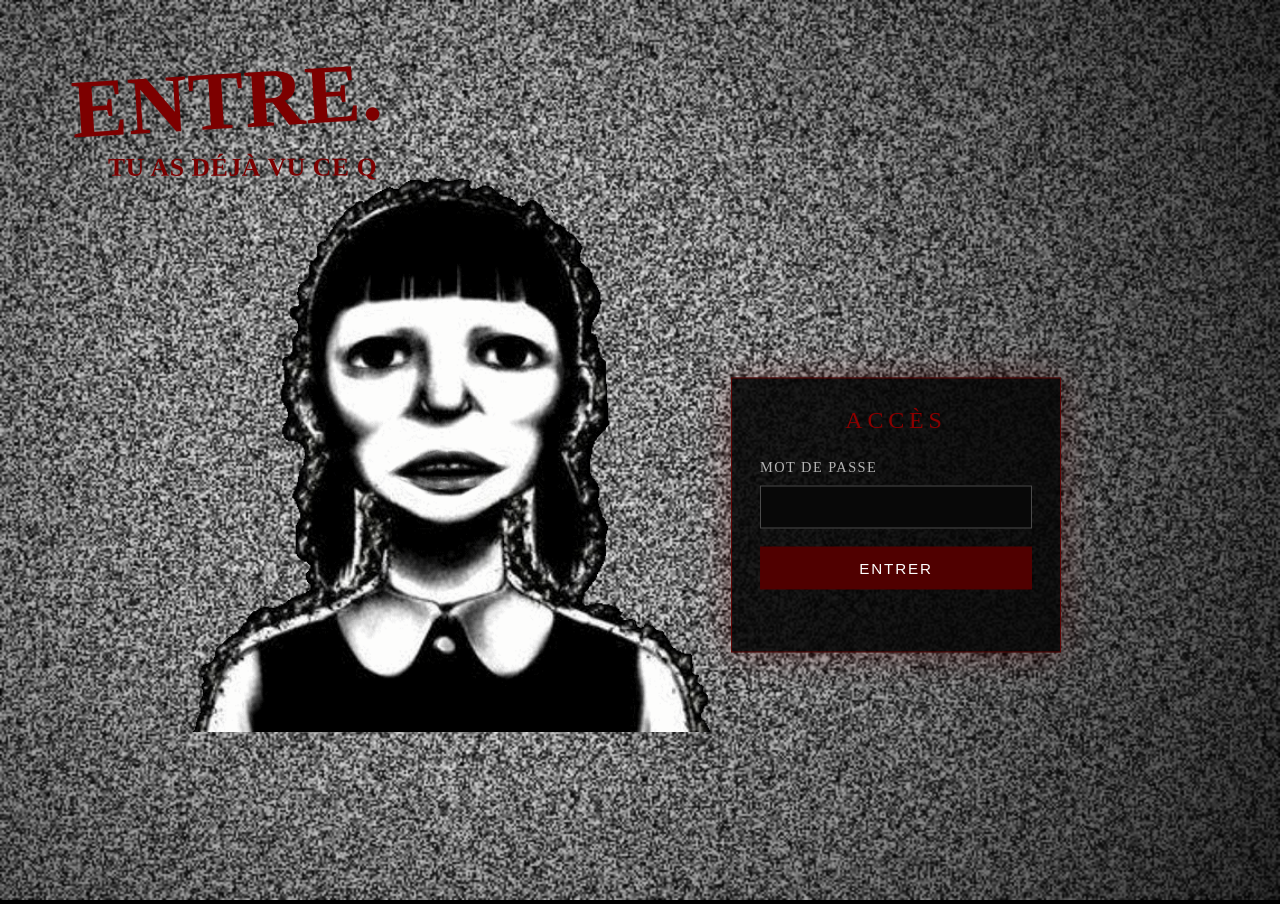
==== index.html @ cc0117b8 "Add files via upload" ====
<!DOCTYPE html>
<html lang="fr">

<head>

    <meta charset="UTF-8">

    <meta
        name="viewport"
        content="width=device-width, initial-scale=1.0"
    >

    <title>Magical Pyan !!!</title>

    <link
        rel="stylesheet"
        href="style.css"
    >

</head>


<body>


    <!-- =========================
         NAVIGATION
    ========================== -->

    <header class="navbar">

        <a
            href="index.html"
            class="logo"
        >
            Magical Pyan !!!
        </a>


        <nav class="menu">

            <a
                href="index.html"
                class="menu-link active"
            >
                Accueil
            </a>

            <a
                href="magical-girls.html"
                class="menu-link"
            >
                Magical Girls
            </a>

            <a
                href="romance.html"
                class="menu-link"
            >
                Romance
            </a>

        </nav>


        <div class="nav-actions">

   <a
    href="ma-liste.html"
    class="nav-button nav-button-link"
>
    ♡ Ma liste
</a>


<a
    href="mon-espace.html"
    class="nav-button nav-button-link"
>
    ♡ Mon espace
</a>


<button
    class="nav-button"
    id="search-button"
    type="button"
>
    ⌕ Rechercher
</button>

</div>

    </header>



    <!-- =========================
         MOTEUR DE RECHERCHE
    ========================== -->

    <section
        class="search-panel"
        id="search-panel"
    >

        <div class="search-box">

            <span class="search-icon">
                ⌕
            </span>


            <input
                type="search"
                id="search-input"
                placeholder="Rechercher un anime ou un titre alternatif..."
                autocomplete="off"
            >


            <button
                type="button"
                id="close-search"
                class="close-search"
                aria-label="Fermer la recherche"
            >
                ×
            </button>

        </div>


        <div
            class="search-results"
            id="search-results"
        ></div>

    </section>



    <!-- =========================
         CONTENU
    ========================== -->

    <main>


        <!-- =========================
             À L'AFFICHE
        ========================== -->

        <section class="featured-section">

            <div class="section-heading">

                <div>

                    <p class="section-kicker">
                        ✧ À l'affiche
                    </p>

                    <h1>
                        Pichi Pichi Pitch
                    </h1>

                </div>

            </div>


            <a
                href="pichi-pichi-pitch.html"
                class="featured-anime"
            >

                <div class="featured-image">

                    <img
                        src="images/pichi-pichi-pitch/cover.jpg"
                        alt="Pichi Pichi Pitch"
                    >

                </div>


                <div class="featured-info">

                    <p class="featured-label">
                        MERMAID MELODY
                    </p>

                    <h2>
                        Pichi Pichi Pitch
                    </h2>


                    <p class="featured-description">

                        Retrouve les aventures des princesses
                        sirènes dans leur monde rempli de
                        musique, de magie et de romance.

                    </p>


                    <div class="tags">

                        <span>
                            Magical Girls
                        </span>

                        <span>
                            Romance
                        </span>

                    </div>


                    <div class="featured-buttons">


                        <span class="main-button">
                            ✧ Découvrir
                        </span>


                        <button
                            class="secondary-button"
                            type="button"
                            data-add-to-list="pichi-pichi-pitch"
                        >
                            ♡ Ajouter à ma liste
                        </button>


                    </div>

                </div>

            </a>

        </section>



        <!-- =========================
             CONTINUER LE VISIONNAGE
        ========================== -->

        <section
            class="content-section"
            id="continue-watching-section"
        >

            <div class="section-heading">

                <div>

                    <p class="section-kicker">
                        ✧ À reprendre
                    </p>

                    <h2>
                        Continuer le visionnage
                    </h2>

                </div>


                <a
    href="continuer.html"
    class="see-all"
    id="see-all-watching"
>
    Tout voir →
</a>

            </div>


            <div class="anime-row">


                <!--
                    Cette carte est cachée tant
                    qu'aucun épisode n'a été commencé.
                -->

                <a
                    href="pichi-pichi-pitch.html"
                    class="anime-card"
                    id="continue-pichi-pitch"
                >

                    <div class="anime-image">

                        <img
                            src="images/pichi-pichi-pitch/cover.jpg"
                            alt="Pichi Pichi Pitch"
                        >

                    </div>


                    <div class="progress">

                        <div class="progress-bar"></div>

                    </div>


                    <div class="anime-info">

                        <h3>
                            Pichi Pichi Pitch
                        </h3>

                        <p>
                            Épisode 01
                        </p>

                    </div>

                </a>


            </div>

        </section>


    </main>



    <!-- =========================
         FOOTER
    ========================== -->

    <footer>

        <div class="footer-logo">
            Magical Pyan !!!
        </div>

        <p>
            ✧ Un petit coin magique pour regarder des anime ✧
        </p>

    </footer>



    <script src="script.js"></script>

</body>

</html>
---- style.css ----
```css
/* =========================================
   MAGICAL PYAN !!!
   STYLE
========================================= */


/* =========================================
   BASE
========================================= */

* {
    margin: 0;
    padding: 0;
    box-sizing: border-box;

    /*
       Le curseur reste toujours le même,
       même sur les éléments cliquables.
    */

    cursor: url("data:image/svg+xml,%3Csvg xmlns='http://www.w3.org/2000/svg' width='32' height='32' viewBox='0 0 32 32'%3E%3Cpath d='M16 27 C14 25 5 20 5 12 C5 7 11 5 16 10 C21 5 27 7 27 12 C27 20 18 25 16 27Z' fill='white' transform='rotate(180 16 16)'/%3E%3C/svg%3E") 16 16, auto;
}


html {
    scroll-behavior: smooth;
}


body {
    min-height: 100vh;

    font-family:
        Georgia,
        "Times New Roman",
        serif;

    color: #74677c;

    background:
        radial-gradient(
            circle at 10% 10%,
            rgba(255, 225, 242, 0.55),
            transparent 25%
        ),
        radial-gradient(
            circle at 90% 10%,
            rgba(218, 240, 255, 0.65),
            transparent 28%
        ),
        radial-gradient(
            circle at 50% 100%,
            rgba(240, 226, 255, 0.6),
            transparent 30%
        ),
        #fffaff;

    overflow-x: hidden;
}


/* =========================================
   NAVIGATION
========================================= */

.navbar {
    width: 100%;

    display: flex;
    align-items: center;
    justify-content: space-between;

    padding: 24px 5%;

    background:
        rgba(
            255,
            250,
            255,
            0.9
        );

    border-bottom:
        1px solid
        rgba(
            203,
            177,
            214,
            0.2
        );

    position: relative;

    z-index: 10;
}


/* =========================================
   LOGO
========================================= */

.logo {
    color: #fff1a8;

    text-decoration: none;

    font-size: 1.7rem;

    font-weight: bold;

    letter-spacing: 1px;

    text-shadow: none;

    transition:
        transform 0.2s ease;
}


.logo:hover {
    transform:
        scale(1.02);

    text-shadow: none;
}


/* =========================================
   MENU
========================================= */

.menu {
    display: flex;

    align-items: center;

    gap: 38px;

    margin-left: 30px;
}


.menu-link {
    position: relative;

    color: #817488;

    text-decoration: none;

    font-size: 1rem;

    font-weight: normal;

    transition:
        color 0.2s ease,
        font-size 0.2s ease;

    text-shadow: none;
}


/* Survol */

.menu-link:hover {
    color: #ffffff;

    font-size: 1.045rem;

    text-shadow: none;
}


/* ÉTOILE SOUS LE LIEN */

.menu-link::after {
    content: "✦";

    position: absolute;

    left: 50%;

    bottom: -17px;

    transform:
        translateX(-50%)
        translateY(4px);

    color: transparent;

    font-size: 0.65rem;

    transition:
        color 0.2s ease,
        transform 0.2s ease;
}


.menu-link:hover::after {
    color: #ffffff;

    transform:
        translateX(-50%)
        translateY(0);
}


/*
   L'onglet actif conserve sa couleur normale.
*/

.menu-link.active {
    color: #817488;

    text-shadow: none;
}


/* =========================================
   BOUTONS DE NAVIGATION
========================================= */

.nav-actions {
    display: flex;

    gap: 10px;
}


.nav-button {
    border:
        1px solid
        rgba(
            190,
            157,
            211,
            0.25
        );

    background:
        rgba(
            255,
            255,
            255,
            0.65
        );

    color: #806d8b;

    padding:
        9px
        14px;

    border-radius: 20px;

    font-family: inherit;

    font-size: 0.85rem;

    text-shadow: none;

    transition:
        background 0.2s ease,
        transform 0.2s ease;
}


.nav-button:hover {
    background: #ffffff;

    transform:
        translateY(-2px);
}


/* =========================================
   SECTION À L'AFFICHE
========================================= */

.featured-section {
    width: 90%;

    max-width: 1250px;

    margin: 0 auto;

    padding:
        75px
        0
        55px;
}


.featured-section .section-heading {
    margin-bottom: 28px;
}


.section-kicker {
    color: #c68db4;

    font-size: 0.75rem;

    letter-spacing: 2px;

    margin-bottom: 6px;

    text-shadow: none;
}


.featured-section .section-heading h1 {
    color: #806a8b;

    font-size: 2.3rem;

    font-weight: normal;

    text-shadow: none;
}


/* =========================================
   GRANDE CARTE À L'AFFICHE
========================================= */

.featured-anime {
    display: grid;

    grid-template-columns:
        minmax(300px, 1fr)
        minmax(300px, 1fr);

    gap: 55px;

    align-items: center;

    padding: 25px;

    border-radius: 28px;

    background:
        rgba(
            255,
            255,
            255,
            0.5
        );

    border:
        1px solid
        rgba(
            202,
            174,
            216,
            0.22
        );

    /*
       Important :
       la grande carte est maintenant
       un lien et ne doit pas souligner
       tout son contenu.
    */

    text-decoration: none;

    color: inherit;
}


.featured-anime:hover {
    text-decoration: none;

    color: inherit;
}


/* =========================================
   IMAGE GRANDE CARTE
========================================= */

.featured-image {
    width: 100%;

    height: 430px;

    display: flex;

    align-items: center;

    justify-content: center;

    overflow: hidden;

    border-radius: 22px;

    background:
        radial-gradient(
            circle at 50% 35%,
            #ffffff 0%,
            #eee1fa 38%,
            #dceefa 100%
        );

    border:
        1px solid
        rgba(
            196,
            170,
            216,
            0.2
        );
}


.featured-image img {
    width: 100%;

    height: 100%;

    display: block;

    object-fit: cover;
}


/* =========================================
   INFORMATIONS GRANDE CARTE
========================================= */

.featured-info {
    padding: 20px;
}


.featured-label {
    color: #c18aad;

    font-size: 0.7rem;

    letter-spacing: 3px;

    margin-bottom: 10px;

    text-shadow: none;
}


.featured-info h2 {
    color: #806b89;

    font-size: 2.8rem;

    font-weight: normal;

    text-shadow: none;
}


.featured-description {
    max-width: 500px;

    margin-top: 20px;

    color: #827688;

    line-height: 1.8;

    font-size: 1rem;

    text-shadow: none;
}


/* =========================================
   TAGS
========================================= */

.tags {
    display: flex;

    flex-wrap: wrap;

    gap: 8px;

    margin-top: 18px;
}


.tags span {
    padding:
        6px
        12px;

    border-radius: 20px;

    background:
        rgba(
            239,
            222,
            246,
            0.7
        );

    color: #96769f;

    font-size: 0.7rem;

    text-shadow: none;
}


/* =========================================
   BOUTONS PRINCIPAUX
========================================= */

.featured-buttons {
    display: flex;

    gap: 12px;

    margin-top: 28px;
}


.main-button,
.secondary-button {
    padding:
        13px
        20px;

    border-radius: 30px;

    font-family: inherit;

    font-size: 0.9rem;

    text-shadow: none;

    transition:
        transform 0.2s ease,
        background 0.2s ease;
}


.main-button {
    border: none;

    color: #ffffff;

    background:
        linear-gradient(
            135deg,
            #d99abb,
            #baa1d8
        );
}


.secondary-button {
    border:
        1px solid
        rgba(
            190,
            157,
            211,
            0.3
        );

    background:
        rgba(
            255,
            255,
            255,
            0.7
        );

    color: #846e8f;
}


.main-button:hover,
.secondary-button:hover {
    transform:
        translateY(-2px);
}


/* =========================================
   CONTINUER LE VISIONNAGE
========================================= */

.content-section {
    width: 90%;

    max-width: 1250px;

    margin: 0 auto;

    padding:
        55px
        0
        100px;
}


.content-section .section-heading {
    display: flex;

    align-items: end;

    justify-content: space-between;

    margin-bottom: 28px;
}


.content-section h2 {
    color: #806a8b;

    font-size: 2rem;

    font-weight: normal;

    text-shadow: none;
}


.see-all {
    color: #b17da7;

    text-decoration: none;

    font-size: 0.9rem;

    text-shadow: none;
}


.see-all:hover {
    color: #d080ae;
}


/* =========================================
   CARTES ANIME
========================================= */

.anime-row {
    display: flex;

    gap: 22px;

    flex-wrap: wrap;
}


.anime-card {
    width: 230px;

    display: block;

    text-decoration: none;

    color: inherit;

    transition:
        transform 0.2s ease;
}


.anime-card:hover {
    transform:
        translateY(-5px);

    text-decoration: none;
}


/*
   Les miniatures normales restent
   verticales.
*/

.anime-image {
    width: 100%;

    height: 300px;

    display: flex;

    align-items: center;

    justify-content: center;

    overflow: hidden;

    border-radius: 20px;

    background:
        linear-gradient(
            145deg,
            #f8e6f3,
            #e3eefb
        );

    border:
        1px solid
        rgba(
            191,
            158,
            211,
            0.25
        );
}


.anime-image img {
    width: 100%;

    height: 100%;

    display: block;

    object-fit: cover;
}


.anime-info {
    padding:
        12px
        4px;
}


.anime-info h3 {
    color: #806b88;

    font-size: 1rem;

    font-weight: normal;

    text-shadow: none;
}


.anime-info p {
    color: #a99aaa;

    margin-top: 4px;

    font-size: 0.8rem;

    text-shadow: none;
}


/* =========================================
   BARRE DE PROGRESSION
========================================= */

.progress {
    width: 100%;

    height: 4px;

    background: #eee2f0;

    overflow: hidden;
}


.progress-bar {
    width: 35%;

    height: 100%;

    background:
        linear-gradient(
            90deg,
            #d89abb,
            #bca1d7
        );
}


/* =========================================
   FOOTER
========================================= */

footer {
    padding:
        45px
        20px;

    text-align: center;

    border-top:
        1px solid
        rgba(
            190,
            157,
            211,
            0.2
        );

    background:
        rgba(
            255,
            247,
            255,
            0.7
        );
}


.footer-logo {
    color: #fff1a8;

    font-size: 1.3rem;

    font-weight: bold;

    text-shadow: none;
}


footer p {
    margin-top: 10px;

    color: #a99aaa;

    font-size: 0.8rem;

    text-shadow: none;
}


/* =========================================
   PAGE DE PRÉSENTATION D'ANIME
========================================= */

.anime-page {
    width:
        min(
            1050px,
            88%
        );

    margin: 0 auto;

    padding:
        70px
        0
        100px;
}


.anime-hero {
    display: grid;

    grid-template-columns:
        280px
        minmax(0, 1fr);

    gap: 48px;

    align-items: center;
}


/* Couverture */

.anime-cover {
    width: 100%;

    aspect-ratio: 2 / 3;

    overflow: hidden;

    border-radius: 24px;

    background: #ffffff;
}


.anime-cover img {
    width: 100%;

    height: 100%;

    display: block;

    object-fit: cover;
}


/* Informations */

.anime-information {
    max-width: 680px;
}


.anime-category {
    margin:
        0
        0
        12px;

    color: #c9a9d9;

    font-size: 0.8rem;

    letter-spacing: 0.08em;

    text-transform: uppercase;
}


.anime-information h1 {
    margin:
        0
        0
        22px;

    color: #806b89;

    font-size:
        clamp(
            2.3rem,
            5vw,
            4rem
        );

    line-height: 1;

    font-weight: normal;

    text-shadow: none;
}


.anime-description {
    margin:
        0
        0
        28px;

    max-width: 650px;

    color: #827688;

    font-size: 1rem;

    line-height: 1.8;

    text-shadow: none;
}


.anime-details {
    margin-bottom: 30px;
}


.anime-details p {
    margin: 7px 0;

    color: #827688;

    line-height: 1.6;
}


.anime-details strong {
    color: #806b89;
}


/* =========================================
   BOUTON AJOUTER À MA LISTE
========================================= */

.primary-button {
    border: none;

    padding:
        14px
        24px;

    border-radius: 999px;

    background: #f5dff3;

    color: #765477;

    font-family: inherit;

    font-size: 1rem;

    transition:
        transform 0.2s ease,
        background 0.2s ease;
}


.primary-button:hover {
    background: #f0d3eb;

    transform:
        translateY(-2px);
}


/* =========================================
   SAISONS
========================================= */

.seasons-section {
    margin-top: 80px;
}


.seasons-heading {
    margin-bottom: 25px;
}


.seasons-heading .section-small-title {
    margin:
        0
        0
        4px;

    color: #c9a9d9;

    font-size: 0.8rem;

    text-transform: uppercase;

    letter-spacing: 0.1em;
}


.seasons-heading h2 {
    margin: 0;

    color: #806a8b;

    font-size: 1.9rem;

    font-weight: normal;

    text-shadow: none;
}


/* Grille */

.season-grid {
    display: grid;

    grid-template-columns:
        repeat(
            2,
            320px
        );

    gap: 24px;

    justify-content: center;
}


/* Carte saison */

.season-card {
    display: block;

    width: 320px;

    overflow: hidden;

    text-decoration: none;

    color: inherit;

    border-radius: 20px;

    background:
        rgba(
            255,
            255,
            255,
            0.7
        );

    border:
        1px solid
        rgba(
            202,
            174,
            216,
            0.2
        );

    transition:
        transform 0.2s ease;
}


.season-card:hover {
    transform:
        translateY(-4px);

    text-decoration: none;
}


/* Image saison */

.season-image {
    width: 100%;

    aspect-ratio: 16 / 9;

    overflow: hidden;
}


.season-image img {
    width: 100%;

    height: 100%;

    display: block;

    object-fit: cover;

    transition:
        transform 0.35s ease;
}


.season-card:hover .season-image img {
    transform:
        scale(1.04);
}


/* Texte saison */

.season-card-content {
    padding:
        16px
        18px
        19px;
}


.season-card-content h3 {
    margin:
        0
        0
        6px;

    color: #806b89;

    font-size: 1.15rem;

    font-weight: normal;

    text-shadow: none;
}


.season-card-content p {
    margin: 0;

    color: #806d86;

    font-size: 0.85rem;
}


/* =========================================
   CARTE CONTINUER
========================================= */


/*
   Cachée tant qu'aucun épisode
   n'a été commencé.
*/


/* =========================================
   TABLETTE
========================================= */

@media (max-width: 900px) {

    .navbar {
        flex-wrap: wrap;

        gap: 18px;
    }


    .menu {
        order: 3;

        width: 100%;

        justify-content: center;

        margin-left: 0;
    }


    .featured-anime {
        grid-template-columns: 1fr;

        gap: 30px;
    }


    .featured-image {
        height: 350px;
    }


    .anime-hero {
        grid-template-columns:
            240px
            minmax(0, 1fr);

        gap: 35px;
    }


    .season-grid {
        grid-template-columns:
            repeat(
                2,
                280px
            );
    }


    .season-card {
        width: 280px;
    }

}


/* =========================================
   TÉLÉPHONE
========================================= */

@media (max-width: 600px) {

    .navbar {
        padding:
            18px
            5%;
    }


    .logo {
        font-size: 1.3rem;
    }


    .menu {
        gap: 20px;
    }


    .menu-link {
        font-size: 0.85rem;
    }


    .nav-actions {
        width: 100%;

        justify-content: center;
    }


    .featured-section {
        padding-top: 50px;
    }


    .featured-anime {
        padding: 15px;

        gap: 20px;
    }


    .featured-image {
        height: 280px;
    }


    .featured-info h2 {
        font-size: 2rem;
    }


    .featured-buttons {
        flex-direction: column;
    }


    .main-button,
    .secondary-button {
        width: 100%;

        text-align: center;
    }


    .content-section h2 {
        font-size: 1.5rem;
    }


    .anime-card {
        width: 180px;
    }


    .anime-image {
        height: 240px;
    }


    /* Page anime */

    .anime-page {
        width: 90%;

        padding-top: 45px;
    }


    .anime-hero {
        grid-template-columns: 1fr;

        gap: 30px;
    }


    .anime-cover {
        width:
            min(
                270px,
                100%
            );

        margin: 0 auto;
    }


    .anime-information {
        max-width: none;
    }


    /* Saisons */

    .seasons-section {
        margin-top: 65px;
    }


    .season-grid {
        grid-template-columns: 1fr;

        justify-items: center;
    }


    .season-card {
        width:
            min(
                320px,
                100%
            );
    }

}


/* =========================================
   MOTEUR DE RECHERCHE
========================================= */

.search-panel {
    width: 90%;

    max-width: 850px;

    margin: 0 auto;

    padding: 22px 0 0;

    display: none;
}


.search-panel.open {
    display: block;
}


.search-box {
    position: relative;

    display: flex;

    align-items: center;

    width: 100%;

    background:
        rgba(
            255,
            255,
            255,
            0.82
        );

    border:
        1px solid
        rgba(
            190,
            157,
            211,
            0.28
        );

    border-radius: 24px;

    padding:
        5px
        12px
        5px
        18px;
}


.search-icon {
    color: #b17da7;

    font-size: 1.05rem;

    margin-right: 10px;
}


#search-input {
    flex: 1;

    width: 100%;

    border: none;

    outline: none;

    background: transparent;

    color: #74677c;

    font-family: inherit;

    font-size: 1rem;

    padding: 12px 0;
}


#search-input::placeholder {
    color: #b7a8ba;
}


.close-search {
    border: none;

    background: transparent;

    color: #b59ab8;

    font-family: inherit;

    font-size: 1.45rem;

    padding:
        6px
        8px;

    line-height: 1;
}


.close-search:hover {
    color: #806a8b;
}


/* Résultats */

.search-results {
    margin-top: 12px;
}


.search-result {
    display: flex;

    align-items: center;

    gap: 16px;

    width: 100%;

    padding: 12px;

    margin-bottom: 8px;

    border-radius: 18px;

    background:
        rgba(
            255,
            255,
            255,
            0.76
        );

    border:
        1px solid
        rgba(
            202,
            174,
            216,
            0.16
        );

    text-decoration: none;

    color: inherit;

    transition:
        transform 0.2s ease,
        background 0.2s ease;
}


.search-result:hover {
    transform:
        translateY(-2px);

    background:
        rgba(
            255,
            255,
            255,
            0.95
        );

    text-decoration: none;
}


.search-result-image {
    width: 65px;

    height: 85px;

    flex-shrink: 0;

    overflow: hidden;

    border-radius: 12px;

    background:
        linear-gradient(
            145deg,
            #f8e6f3,
            #e3eefb
        );
}


.search-result-image img {
    width: 100%;

    height: 100%;

    display: block;

    object-fit: cover;
}


.search-result-info {
    min-width: 0;
}


.search-result-title {
    color: #806b88;

    font-size: 1rem;

    font-weight: normal;

    margin-bottom: 5px;
}


.search-result-meta {
    color: #a99aaa;

    font-size: 0.78rem;

    line-height: 1.5;
}


.search-empty {
    padding: 18px;

    text-align: center;

    color: #a99aaa;

    font-size: 0.9rem;

    background:
        rgba(
            255,
            255,
            255,
            0.55
        );

    border-radius: 18px;
}


/* =========================================
   BOUTONS LIENS DE NAVIGATION
========================================= */

.nav-button-link {
    display: inline-flex;

    align-items: center;

    justify-content: center;

    text-decoration: none;

    white-space: nowrap;

    cursor: inherit;
}


.nav-button-link:hover {
    text-decoration: none;
}


/* =========================================
   PAGE MA LISTE
========================================= */

.list-page-body {
    min-height: 100vh;

    display: flex;

    flex-direction: column;
}


.my-list-page {
    flex: 1;

    width: 90%;

    max-width: 1250px;

    margin: 0 auto;

    padding:
        75px
        0
        100px;
}


.my-list-section {
    width: 100%;
}


.my-list-heading {
    margin-bottom: 38px;
}


.my-list-heading h1 {
    margin: 0;

    color: #806a8b;

    font-size: 2.5rem;

    font-weight: normal;

    text-shadow: none;
}


/* =========================================
   LISTE VIDE
========================================= */

.my-list-empty {
    width: 100%;

    padding:
        65px
        30px;

    text-align: center;

    border:
        1px solid
        rgba(
            202,
            174,
            216,
            0.18
        );

    border-radius: 28px;

    background:
        rgba(
            255,
            255,
            255,
            0.45
        );
}


.empty-message {
    margin: 0;

    color: #806b89;

    font-size: 1.25rem;

    text-shadow: none;
}


.empty-description {
    margin-top: 12px;

    color: #a99aaa;

    font-size: 0.95rem;

    text-shadow: none;
}


/* =========================================
   GRILLE MA LISTE
========================================= */

.my-list-grid {
    display: grid;

    grid-template-columns:
        repeat(
            auto-fill,
            minmax(
                210px,
                230px
            )
        );

    gap: 30px;

    padding:
        5px
        10px
        20px;
}


/* =========================================
   CARTE MA LISTE
========================================= */

.my-list-card {
    display: block;

    width: 100%;

    text-decoration: none;

    color: inherit;

    overflow: hidden;

    border-radius: 20px;

    background:
        rgba(
            255,
            255,
            255,
            0.65
        );

    border:
        1px solid
        rgba(
            202,
            174,
            216,
            0.2
        );

    transition:
        transform 0.2s ease;
}


.my-list-card:hover {
    transform:
        translateY(-5px);

    text-decoration: none;
}


.my-list-card-image {
    width: 100%;

    height: 300px;

    overflow: hidden;
}


.my-list-card-image img {
    width: 100%;

    height: 100%;

    display: block;

    object-fit: cover;
}


.my-list-card-info {
    padding:
        14px
        14px
        17px;
}


.my-list-card-info h2 {
    margin: 0;

    color: #806b88;

    font-size: 1rem;

    font-weight: normal;

    text-shadow: none;
}


.my-list-card-info p {
    margin-top: 6px;

    color: #a99aaa;

    font-size: 0.78rem;

    line-height: 1.5;

    text-shadow: none;
}


/* =========================================
   PIED DE PAGE DE MA LISTE
========================================= */

.list-page-body footer {
    margin-top: auto;
}


/* =========================================
   RESPONSIVE MA LISTE
========================================= */

@media (max-width: 600px) {

    .my-list-page {
        width: 90%;

        padding-top: 50px;
    }


    .my-list-heading h1 {
        font-size: 2rem;
    }


    .my-list-grid {
        grid-template-columns:
            repeat(
                2,
                minmax(0, 1fr)
            );

        gap: 18px;

        padding-left: 5px;

        padding-right: 5px;
    }


    .my-list-card-image {
        height: 240px;
    }

}


/* =========================================
   LECTEUR — PAGE
========================================= */

.player-page {
    width:
        min(
            1000px,
            90%
        );

    margin: 0 auto;

    padding:
        65px
        0
        90px;

    text-align: center;
}


/* =========================================
   SÉLECTEURS
========================================= */

.episode-controls {
    display: flex;

    justify-content: center;

    align-items: center;

    flex-wrap: wrap;

    gap: 18px;

    margin-bottom: 25px;
}


.season-selector,
.episode-selector {
    display: flex;

    align-items: center;

    gap: 9px;

    padding:
        8px
        15px;

    border-radius: 999px;

    background:
        rgba(
            255,
            255,
            255,
            0.78
        );

    border:
        1px solid
        rgba(
            202,
            174,
            216,
            0.3
        );
}


.season-selector label,
.episode-selector label {
    color: #9b7ca2;

    font-size: 0.9rem;
}


.season-selector select,
.episode-selector select {
    border: none;

    outline: none;

    background: transparent;

    color: #806b89;

    font-family: inherit;

    font-size: 0.9rem;

    cursor: inherit;
}


/* =========================================
   BOUTONS ÉPISODES
========================================= */

.episode-navigation {
    display: flex;

    justify-content: center;

    align-items: center;

    gap: 15px;

    margin-bottom: 25px;

    flex-wrap: wrap;
}


.episode-nav-button {
    position: relative;

    border: none;

    padding:
        12px
        20px;

    border-radius: 999px;

    background:
        linear-gradient(
            135deg,
            #f5dff3,
            #e5e9fb
        );

    color: #806b89;

    font-family: inherit;

    font-size: 0.9rem;

    transition:
        transform 0.2s ease,
        background 0.2s ease;
}


.episode-nav-button:hover {
    transform:
        translateY(-3px);

    background:
        linear-gradient(
            135deg,
            #f9e6f5,
            #e9edff
        );
}


.episode-nav-button:disabled {
    opacity: 0.45;

    transform: none;
}


/* =========================================
   CADRE DU LECTEUR
========================================= */

.video-wrapper {
    position: relative;

    width: 100%;

    aspect-ratio: 16 / 9;

    overflow: hidden;

    border-radius: 28px;

    background:
        radial-gradient(
            circle at 50% 50%,
            #f9f0ff 0%,
            #ece9fb 55%,
            #e4edf9 100%
        );

    border:
        1px solid
        rgba(
            202,
            174,
            216,
            0.3
        );
}


/* La vidéo */

.video-wrapper video {
    width: 100%;

    height: 100%;

    display: block;

    object-fit: contain;

    background: #f5eff8;
}


/* =========================================
   PETITES DÉCORATIONS
========================================= */

.video-decoration {
    position: absolute;

    z-index: 2;

    color:
        rgba(
            255,
            255,
            255,
            0.9
        );

    font-size: 1.1rem;

    pointer-events: none;
}


.video-decoration.top-left {
    top: 12px;

    left: 16px;
}


.video-decoration.top-right {
    top: 12px;

    right: 16px;
}


.video-decoration.bottom-left {
    bottom: 42px;

    left: 16px;
}


.video-decoration.bottom-right {
    bottom: 42px;

    right: 16px;
}


/* =========================================
   RETOUR À L'ANIME
========================================= */

.back-to-anime {
    display: inline-block;

    margin-top: 25px;

    color: #a77ca1;

    text-decoration: none;

    font-size: 0.9rem;

    transition:
        transform 0.2s ease,
        color 0.2s ease;
}


.back-to-anime:hover {
    color: #d080ae;

    transform:
        translateY(-2px);

    text-decoration: none;
}


/* =========================================
   RESPONSIVE — LECTEUR
========================================= */

@media (max-width: 600px) {

    .player-page {
        width: 92%;

        padding-top: 45px;
    }


    .episode-controls {
        flex-direction: column;

        gap: 10px;
    }


    .episode-navigation {
        flex-direction: column;

        width: 100%;
    }


    .episode-nav-button {
        width: 100%;
    }


    .video-wrapper {
        border-radius: 20px;
    }

}


/* =========================================
   CONTINUER LE VISIONNAGE
========================================= */

.watching-card {
    width: 230px;

    display: block;

    text-decoration: none;

    color: inherit;

    transition:
        transform 0.2s ease;
}


.watching-card:hover {
    transform:
        translateY(-5px);

    text-decoration: none;
}


.watching-card .anime-image {
    width: 100%;

    height: 300px;

    overflow: hidden;

    border-radius: 20px;
}


.watching-card .anime-image img {
    width: 100%;

    height: 100%;

    display: block;

    object-fit: cover;
}


#watching-grid {
    padding-left: 10px;

    padding-right: 10px;
}


@media (max-width: 600px) {

    .watching-card {
        width: 180px;
    }


    .watching-card .anime-image {
        height: 240px;
    }

}


/* =========================================
   HISTORIQUE
========================================= */

.history-list {
    display: flex;

    flex-direction: column;

    gap: 12px;

    width: 100%;

    padding:
        5px
        10px
        20px;
}


.history-item {
    display: flex;

    align-items: center;

    gap: 18px;

    width: 100%;

    padding:
        12px
        15px;

    border-radius: 20px;

    background:
        rgba(
            255,
            255,
            255,
            0.65
        );

    border:
        1px solid
        rgba(
            202,
            174,
            216,
            0.18
        );

    text-decoration: none;

    color: inherit;

    transition:
        transform 0.2s ease,
        background 0.2s ease;
}


.history-item:hover {
    transform:
        translateY(-2px);

    background:
        rgba(
            255,
            255,
            255,
            0.9
        );

    text-decoration: none;
}


.history-item-image {
    width: 70px;

    height: 90px;

    flex-shrink: 0;

    overflow: hidden;

    border-radius: 13px;
}


.history-item-image img {
    width: 100%;

    height: 100%;

    display: block;

    object-fit: cover;
}


.history-item-info {
    min-width: 0;
}


.history-item-info h2 {
    margin: 0;

    color: #806b88;

    font-size: 1rem;

    font-weight: normal;

    text-shadow: none;
}


.history-item-episode {
    margin-top: 6px;

    color: #96769f;

    font-size: 0.8rem;
}


.history-item-date {
    margin-top: 4px;

    color: #aaa0ab;

    font-size: 0.72rem;
}


@media (max-width: 600px) {

    .history-list {
        padding-left: 5px;

        padding-right: 5px;
    }


    .history-item {
        gap: 12px;

        padding: 10px;
    }


    .history-item-image {
        width: 58px;

        height: 76px;
    }

}


/* =========================================
   MON ESPACE
========================================= */

.my-space-page {
    padding-bottom: 100px;
}


.my-space-grid {
    width: 90%;

    max-width: 1100px;

    margin:
        50px
        auto
        0;

    display: flex;

    flex-direction: column;

    gap: 25px;
}


.my-space-card {
    display: flex;

    align-items: center;

    gap: 25px;

    padding: 30px;

    text-decoration: none;

    border-radius: 24px;
}


.my-space-card-icon {
    width: 65px;

    height: 65px;

    flex-shrink: 0;

    display: flex;

    align-items: center;

    justify-content: center;

    border-radius: 50%;

    font-size: 28px;
}


.my-space-card-content h2 {
    margin:
        0
        0
        10px;
}


.my-space-card-content p {
    margin: 0;
}


.my-space-card-disabled {
    cursor: inherit;
}


/* =========================================
   CORRECTIONS — MON ESPACE
========================================= */


/* Les liens restent noirs même après avoir été cliqués */

.my-space-card,
.my-space-card:visited,
.my-space-card:hover,
.my-space-card:active {
    color: #000000;
}


/* Le texte sous chaque rubrique garde la même couleur */

.my-space-card-content p,
.my-space-card-content p:visited,
.my-space-card-content p:hover,
.my-space-card-content p:active {
    color: inherit;
}


/* =========================================
   FORMULAIRE — MON ESPACE
========================================= */

.contact-section {
    width: 90%;

    max-width: 900px;

    margin:
        70px
        auto
        0;

    display: none;
}


.contact-section.open {
    display: block;
}


.contact-form {
    margin-top: 30px;
}


.contact-field {
    margin-bottom: 25px;
}


.contact-field label {
    display: block;

    margin-bottom: 10px;
}


.contact-field input,
.contact-field select,
.contact-field textarea {
    width: 100%;

    box-sizing: border-box;
}


.contact-field textarea {
    resize: vertical;

    min-height: 220px;
}


.contact-word-count {
    margin-top: 8px;
}


.contact-word-count.too-many-words {
    font-weight: bold;
}


.contact-error,
.contact-success {
    margin-top: 15px;
}


.contact-submit {
    margin-top: 15px;
}


/* =========================================
   PAGE D'ACCÈS
========================================= */

.access-page {
    margin: 0;

    min-height: 100vh;

    background: #000000;

    overflow: hidden;
}


.access-screen {
    position: relative;

    min-height: 100vh;

    background-color: #000000;
}


/* =========================================
   NANA ANIMÉE
========================================= */

.access-nana {
    position: absolute;

    z-index: 1;

    width:
        min(
            100vh,
            560px
        );

    height:
        min(
            100vh,
            560px
        );

    object-fit: contain;

    left: 35%;

    top: 50%;

    transform:
        translate(
            -50%,
            -50%
        );

    pointer-events: none;

    user-select: none;

    -webkit-user-drag: none;

    /*
       L'image PNG/GIF ne peut pas être
       sélectionnée ou déplacée.
    */
}


/* =========================
   VOILE SOMBRE
========================= */

.access-screen::before {

    content: "";

    position: absolute;

    inset: 0;

    background:
        radial-gradient(
            circle at 36% 48%,
            transparent 0%,
            rgba(
                0,
                0,
                0,
                0.08
            ) 34%,
            rgba(
                0,
                0,
                0,
                0.78
            ) 100%
        );

    pointer-events: none;
}


/* =========================
   MESSAGE
========================= */

.access-message {

    position: absolute;

    z-index: 2;

    top: 7%;

    left: 4%;

    width: 55%;

    text-align: left;

    color: #7d0000;

    /*
       Chiller donne un rendu très irrégulier
       lorsqu'il est disponible.
       Les autres polices servent de secours.
    */

    font-family:
        "Chiller",
        "Creepster",
        "Brush Script MT",
        Georgia,
        "Times New Roman",
        serif;

    font-weight: bold;

    text-transform: uppercase;

    letter-spacing: 0.04em;

    line-height: 0.95;

    transform:
        rotate(-1.4deg);

        .access-message {
}

.access-message p {
}

}


/* Tous les paragraphes */

.access-message p {
    margin: 0;
}


/* ENTRE. */

.access-message p:first-child {

    display: inline-block;

    margin-left: 3%;

    font-size:
        clamp(
            3rem,
            6.5vw,
            6rem
        );

    line-height: 0.8;

    transform:
        rotate(-2deg);
}


/* Deuxième partie */

.access-message p:last-child {

    width: 92%;

    margin-top: 22px;

    margin-left: 8%;

    font-size:
        clamp(
            1rem,
            2vw,
            1.65rem
        );

    line-height: 1.25;

    transform:
        rotate(1.3deg);
}


/* =========================
   PANNEAU D'ACCÈS
========================= */

.access-panel {

    position: absolute;

    z-index: 3;

    top: 57%;

    left: 70%;

    /*
       Le panneau reste parfaitement droit.
    */

    transform:
        translate(
            -50%,
            -50%
        );

    width:
        min(
            90%,
            330px
        );

    padding: 28px;

    box-sizing: border-box;

    background:
        rgba(
            4,
            4,
            4,
            0.88
        );

    border:
        1px solid
        rgba(
            125,
            0,
            0,
            0.72
        );

    box-shadow:
        0 0 35px
        rgba(
            80,
            0,
            0,
            0.45
        );
}


/* =========================
   TITRE DU PANNEAU
========================= */

.access-panel-title {

    margin-bottom: 25px;

    text-align: center;

    color: #8b0000;

    font-family:
        Georgia,
        "Times New Roman",
        serif;

    font-size: 1.5rem;

    letter-spacing: 0.2em;

    text-transform: uppercase;
}


/* =========================
   LABEL
========================= */

.access-label {

    display: block;

    margin-bottom: 10px;

    color: #b5b5b5;

    font-size: 0.9rem;

    text-transform: uppercase;

    letter-spacing: 0.1em;
}


/* =========================
   CHAMP
========================= */

.access-password {

    width: 100%;

    box-sizing: border-box;

    padding:
        13px
        14px;

    background: #080808;

    border:
        1px solid
        #4a4a4a;

    color: #ffffff;

    outline: none;
}


.access-password:focus {

    border-color:
        #8b0000;
}


/* =========================
   BOUTON
========================= */

.access-submit {

    width: 100%;

    margin-top: 18px;

    padding: 13px;

    background: #500000;

    border: none;

    color: #ffffff;

    cursor: pointer;

    font-size: 0.95rem;

    letter-spacing: 0.12em;

    text-transform: uppercase;
}


.access-submit:hover {

    background: #760000;
}


/* =========================
   ERREUR
========================= */

.access-error {

    min-height: 20px;

    margin:
        14px
        0
        0;

    text-align: center;

    color: #a00000;

    font-size: 0.9rem;
}


@media (max-width: 800px) {

    .access-message {

        top: 6%;

        left: 4%;

        width: 92%;
    }


    .access-message p:first-child {

        margin-left: 0;
    }


    .access-message p:last-child {

        margin-left: 3%;
    }


    .access-panel {

        top: 72%;

        left: 50%;

        width:
            min(
                88%,
                360px
            );
    }


    .access-nana {

        width:
            min(
                100vw,
                560px
            );

        height:
            min(
                100vw,
                560px
            );

        left: 50%;
    }

}


/* =========================================
   ERREUR — PAGE D'ACCÈS
========================================= */

.access-error.show {

    display: flex;

    flex-direction: column;

    align-items: center;

    justify-content: center;

    gap: 15px;
}


.access-error-message {

    display: block;

    color: #8b0000;

    /*
       Même famille que le message
       principal.
    */

    font-family:
        "Chiller",
        "Creepster",
        "Brush Script MT",
        Georgia,
        "Times New Roman",
        serif;

    font-size: 1.8rem;

    font-weight: bold;

    letter-spacing: 0.08em;

    text-transform: uppercase;
}


.access-countdown {

    display: block;

    color: #8b0000;

    font-family:
        "Chiller",
        "Creepster",
        "Brush Script MT",
        Georgia,
        "Times New Roman",
        serif;

    font-size: 2.4rem;

    font-weight: bold;
}
```




/* =========================================
   PROTECTION — MASQUER LES PAGES PRIVÉES
========================================= */

body:not(.access-page) {
    visibility: hidden;
}

body.site-authorized {
    visibility: visible;
}
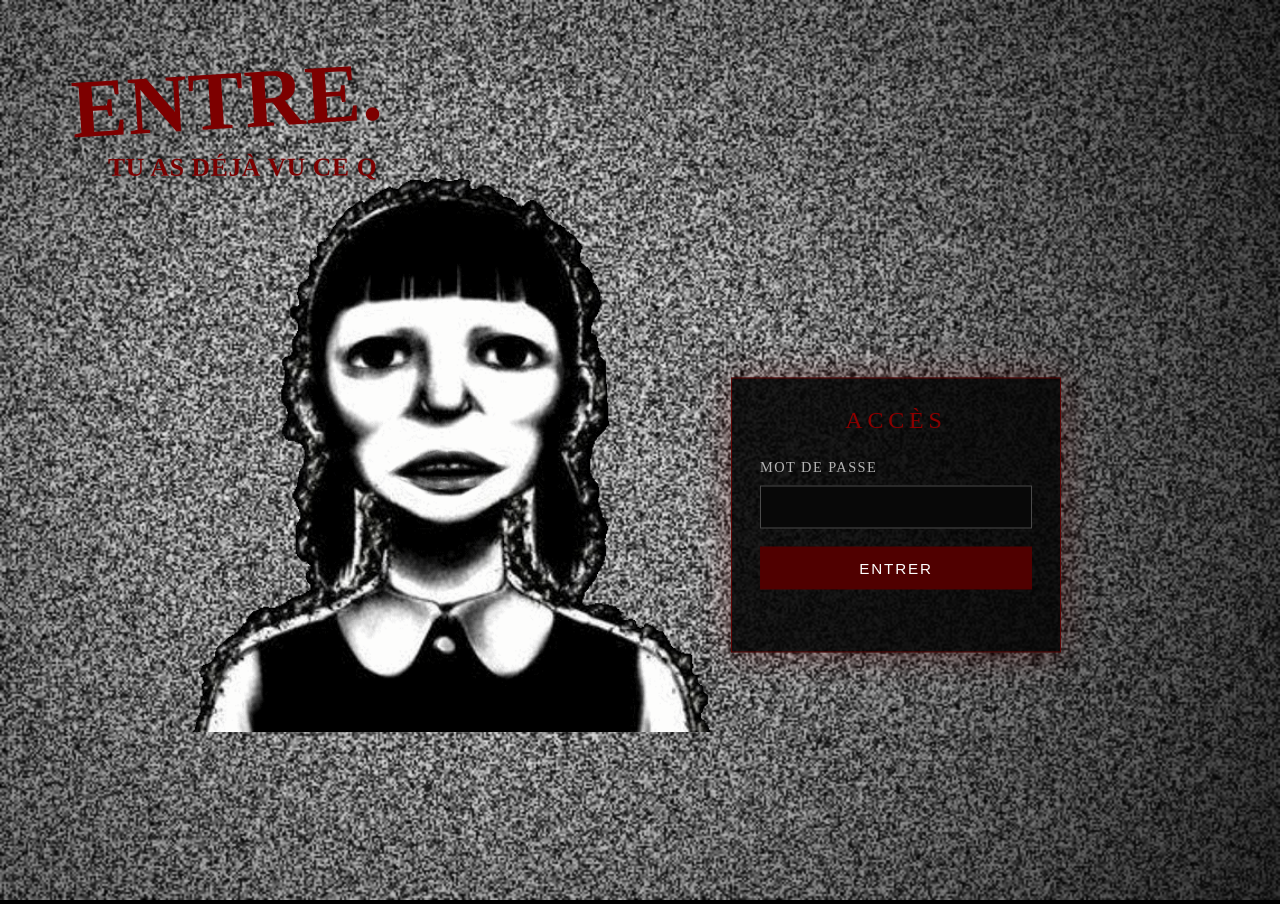
==== commit 106bdc08: "Add files via upload" ====
--- a/index.html
+++ b/index.html
@@ -2,6 +2,33 @@
 <html lang="fr">
 
 <head>
+    <script>
+    (function () {
+
+        const currentPage =
+            window.location.pathname
+                .split("/")
+                .pop()
+                .toLowerCase();
+
+        const hasAccess =
+            sessionStorage.getItem(
+                "magicalPyanAccess"
+            );
+
+        if (
+            currentPage !== "acces.html" &&
+            hasAccess !== "true"
+        ) {
+
+            window.location.replace(
+                "acces.html"
+            );
+
+        }
+
+    })();
+</script>
 
     <meta charset="UTF-8">
 
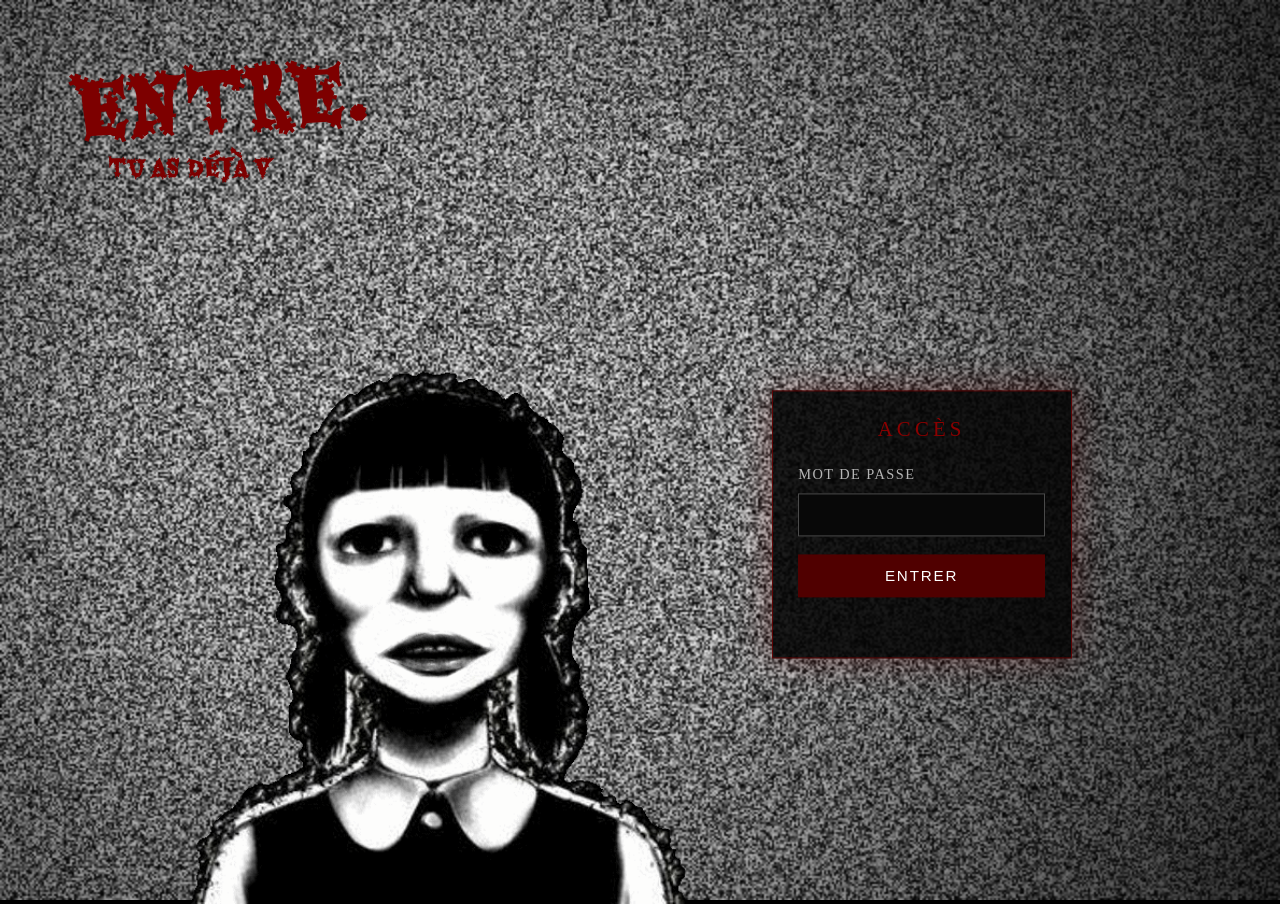
==== commit 61d58dfd: "Add files via upload" ====
--- a/index.html
+++ b/index.html
@@ -326,31 +326,12 @@
                         <img
                             src="images/pichi-pichi-pitch/cover.jpg"
                             alt="Pichi Pichi Pitch"
-                        >
-
-                    </div>
-
-
-                    <div class="progress">
-
-                        <div class="progress-bar"></div>
-
-                    </div>
-
-
-                    <div class="anime-info">
-
-                        <h3>
-                            Pichi Pichi Pitch
-                        </h3>
-
-                        <p>
-                            Épisode 01
-                        </p>
-
-                    </div>
-
-                </a>
+                    <a
+    href="pichi-pichi-pitch.html"
+    class="anime-card"
+    id="continue-pichi-pitch"
+>
+</a>
 
 
             </div>
--- a/style.css
+++ b/style.css
@@ -1,4 +1,5 @@
-```css
+@import url('https://fonts.googleapis.com/css2?family=Eater&display=swap');
+
 /* =========================================
    MAGICAL PYAN !!!
    STYLE
@@ -1969,11 +1970,16 @@
    LECTEUR — PAGE
 ========================================= */
 
+/* =========================================
+   PAGE LECTEUR
+========================================= */
+
 .player-page {
+
     width:
         min(
-            1000px,
-            90%
+            1100px,
+            92%
         );
 
     margin: 0 auto;
@@ -1992,6 +1998,7 @@
 ========================================= */
 
 .episode-controls {
+
     display: flex;
 
     justify-content: center;
@@ -2008,99 +2015,78 @@
 
 .season-selector,
 .episode-selector {
+
     display: flex;
 
     align-items: center;
 
     gap: 9px;
 
+    cursor: pointer;
+
     padding:
-        8px
-        15px;
-
-    border-radius: 999px;
-
-    background:
-        rgba(
-            255,
-            255,
-            255,
-            0.78
-        );
-
-    border:
-        1px solid
-        rgba(
-            202,
-            174,
-            216,
-            0.3
-        );
-}
-
-
-.season-selector label,
-.episode-selector label {
-    color: #9b7ca2;
-
-    font-size: 0.9rem;
-}
-
-
-.season-selector select,
-.episode-selector select {
-    border: none;
-
-    outline: none;
-
-    background: transparent;
-
-    color: #806b89;
-
-    font-family: inherit;
-
-    font-size: 0.9rem;
-
-    cursor: inherit;
-}
-
-
-/* =========================================
-   BOUTONS ÉPISODES
-========================================= */
-
-.episode-navigation {
-    display: flex;
-
-    justify-content: center;
-
-    align-items: center;
-
-    gap: 15px;
-
-    margin-bottom: 25px;
-
-    flex-wrap: wrap;
-}
-
-
-.episode-nav-button {
-    position: relative;
-
-    border: none;
-
-    padding:
-        12px
-        20px;
+        9px
+        17px;
 
     border-radius: 999px;
 
     background:
         linear-gradient(
             135deg,
-            #f5dff3,
-            #e5e9fb
-        );
+            rgba(255, 240, 249, 0.96),
+            rgba(241, 235, 255, 0.96)
+        );
+
+    border:
+        1px solid
+        rgba(
+            203,
+            169,
+            211,
+            0.55
+        );
+
+    box-shadow:
+        0 5px 18px
+        rgba(
+            190,
+            160,
+            205,
+            0.16
+        );
+}
+
+
+.season-selector::before,
+.episode-selector::before {
+
+    content: "♡";
+
+    color: #d59abb;
+
+    font-size: 0.9rem;
+}
+
+
+.season-selector label,
+.episode-selector label {
+
+    color: #9b7ca2;
+
+    font-size: 0.9rem;
+
+    font-weight: 600;
+}
+
+
+.season-selector select,
+.episode-selector select {
+
+    border: none;
+
+    outline: none;
+
+    background: transparent;
 
     color: #806b89;
 
@@ -2108,29 +2094,103 @@
 
     font-size: 0.9rem;
 
-    transition:
-        transform 0.2s ease,
-        background 0.2s ease;
-}
-
-
-.episode-nav-button:hover {
-    transform:
-        translateY(-3px);
+    cursor: inherit;
+}
+
+
+/* =========================================
+   BOUTONS ÉPISODES
+========================================= */
+
+.episode-navigation {
+
+    display: flex;
+
+    justify-content: center;
+
+    align-items: center;
+
+    gap: 15px;
+
+    margin-bottom: 25px;
+
+    flex-wrap: wrap;
+}
+
+
+.episode-nav-button {
+
+    position: relative;
+
+    border: none;
+
+    padding:
+        12px
+        22px;
+
+    border-radius: 999px;
 
     background:
         linear-gradient(
             135deg,
-            #f9e6f5,
-            #e9edff
+            #f6ddeb,
+            #e7e8fb
+        );
+
+    color: #806b89;
+
+    font-family: inherit;
+
+    font-size: 0.9rem;
+
+    font-weight: 600;
+
+    box-shadow:
+        0 5px 15px
+        rgba(
+            187,
+            153,
+            197,
+            0.16
+        );
+
+    transition:
+        transform 0.2s ease,
+        background 0.2s ease,
+        box-shadow 0.2s ease;
+}
+
+
+.episode-nav-button:hover {
+
+    transform:
+        translateY(-3px);
+
+    background:
+        linear-gradient(
+            135deg,
+            #fae5f2,
+            #eceeff
+        );
+
+    box-shadow:
+        0 8px 18px
+        rgba(
+            187,
+            153,
+            197,
+            0.22
         );
 }
 
 
 .episode-nav-button:disabled {
+
     opacity: 0.45;
 
     transform: none;
+
+    box-shadow: none;
 }
 
 
@@ -2139,6 +2199,7 @@
 ========================================= */
 
 .video-wrapper {
+
     position: relative;
 
     width: 100%;
@@ -2147,98 +2208,874 @@
 
     overflow: hidden;
 
-    border-radius: 28px;
+    border-radius: 30px;
 
     background:
-        radial-gradient(
-            circle at 50% 50%,
-            #f9f0ff 0%,
-            #ece9fb 55%,
-            #e4edf9 100%
+        linear-gradient(
+            135deg,
+            #fff4fa,
+            #f4f0ff
+        );
+
+    border:
+        2px solid
+        rgba(
+            214,
+            176,
+            215,
+            0.62
+        );
+
+    box-shadow:
+        0 12px 35px
+        rgba(
+            176,
+            145,
+            188,
+            0.18
+        );
+
+    isolation: isolate;
+}
+
+
+/*
+   Petite bordure intérieure façon
+   dentelle / cadre lolita.
+*/
+
+.video-wrapper::before {
+
+    content: "";
+
+    position: absolute;
+
+    inset: 8px;
+
+    z-index: 5;
+
+    border:
+        1px dashed
+        rgba(
+            222,
+            184,
+            214,
+            0.72
+        );
+
+    border-radius: 23px;
+
+    pointer-events: none;
+}
+
+
+/* =========================================
+   VIDÉO
+========================================= */
+
+.video-wrapper video {
+
+    width: 100%;
+
+    height: 100%;
+
+    display: block;
+
+    object-fit: contain;
+
+    background: #f8f3fa;
+}
+
+
+/* =========================================
+   CONTENEUR VIDÉO PERSONNALISÉ
+========================================= */
+
+.custom-video-player {
+
+    position: absolute;
+
+    inset: 0;
+
+    overflow: hidden;
+
+    border-radius: inherit;
+
+    background: #f8f3fa;
+        cursor: inherit;
+}
+
+/* =========================================
+   BOUTON CENTRAL LECTURE
+========================================= */
+
+.video-center-play {
+
+    position: absolute;
+
+    z-index: 7;
+
+    top: 50%;
+
+    left: 50%;
+
+    transform:
+        translate(
+            -50%,
+            -50%
+        );
+
+    width: 76px;
+
+    height: 76px;
+
+    display: flex;
+
+    align-items: center;
+
+    justify-content: center;
+
+    padding: 0;
+
+    border:
+        2px solid
+        rgba(
+            255,
+            255,
+            255,
+            0.85
+        );
+
+    border-radius: 50%;
+
+    background:
+        rgba(
+            255,
+            235,
+            247,
+            0.88
+        );
+
+    color: #b97da5;
+
+    font-size: 1.8rem;
+
+    line-height: 1;
+
+    cursor: pointer;
+
+    box-shadow:
+        0 6px 20px
+        rgba(
+            160,
+            120,
+            160,
+            0.22
+        );
+
+    backdrop-filter:
+        blur(8px);
+
+    -webkit-backdrop-filter:
+        blur(8px);
+
+    transition:
+        transform 0.2s ease,
+        background 0.2s ease,
+        opacity 0.2s ease;
+}
+
+
+.video-center-play:hover {
+
+    transform:
+        translate(
+            -50%,
+            -50%
+        )
+        scale(1.08);
+
+    background:
+        rgba(
+            255,
+            245,
+            251,
+            0.96
+        );
+}
+
+
+.video-center-play.is-hidden {
+
+    opacity: 0;
+
+    pointer-events: none;
+}
+
+
+/* =========================================
+   MODE PLEIN ÉCRAN
+========================================= */
+
+.custom-video-player:fullscreen {
+
+    background: #000000;
+
+    border-radius: 0;
+}
+
+
+.custom-video-player:-webkit-full-screen {
+
+    background: #000000;
+
+    border-radius: 0;
+}
+
+
+.custom-video-player:fullscreen video {
+
+    background: #000000;
+}
+
+
+.custom-video-player:-webkit-full-screen video {
+
+    background: #000000;
+}
+
+/* =========================================
+   DÉCORATIONS
+========================================= */
+
+.video-decoration {
+
+    position: absolute;
+
+    z-index: 8;
+
+    color:
+        rgba(
+            255,
+            255,
+            255,
+            0.95
+        );
+
+    font-size: 1.25rem;
+
+    pointer-events: none;
+
+    filter:
+        drop-shadow(
+            0 1px 4px
+            rgba(
+                155,
+                120,
+                160,
+                0.28
+            )
+        );
+}
+
+
+.video-decoration.top-left {
+
+    top: 15px;
+
+    left: 18px;
+}
+
+
+.video-decoration.top-right {
+
+    top: 15px;
+
+    right: 18px;
+}
+
+
+.video-decoration.bottom-left {
+
+    bottom: 82px;
+
+    left: 18px;
+}
+
+
+.video-decoration.bottom-right {
+
+    bottom: 82px;
+
+    right: 18px;
+}
+
+
+/* =========================================
+   ZONES DOUBLE-CLIC
+========================================= */
+
+.video-seek-zone {
+
+    position: absolute;
+
+    top: 0;
+
+    bottom: 0;
+
+    z-index: 4;
+
+    width: 28%;
+
+    pointer-events: auto;
+
+    background: transparent;
+}
+
+
+.video-seek-zone-left {
+
+    left: 0;
+}
+
+
+.video-seek-zone-right {
+
+    right: 0;
+}
+
+
+/* =========================================
+   CONTRÔLES VIDÉO
+========================================= */
+
+.video-controls {
+
+    position: absolute;
+
+    z-index: 10;
+
+    left: 50%;
+
+    bottom: 24px;
+
+    transform:
+        translateX(-50%);
+
+    width:
+        calc(
+            100% - 48px
+        );
+
+    padding:
+        12px
+        16px
+        13px;
+
+    box-sizing: border-box;
+
+    border-radius: 20px;
+
+    background:
+        rgba(
+            255,
+            248,
+            253,
+            0.94
         );
 
     border:
         1px solid
         rgba(
-            202,
-            174,
-            216,
+            215,
+            180,
+            215,
+            0.78
+        );
+
+    box-shadow:
+        0 6px 22px
+        rgba(
+            163,
+            130,
+            171,
+            0.18
+        );
+
+    backdrop-filter:
+        blur(10px);
+
+    -webkit-backdrop-filter:
+        blur(10px);
+
+    opacity: 1;
+
+    transition:
+        opacity 0.3s ease,
+        transform 0.3s ease;
+}
+
+
+/*
+   État masqué après inactivité.
+   Le JavaScript ajoutera la classe.
+*/
+
+.custom-video-player.controls-hidden,
+.custom-video-player.controls-hidden * {
+
+    cursor: none !important;
+}
+
+
+.custom-video-player.controls-hidden video {
+
+    cursor: none !important;
+}
+
+
+.custom-video-player.controls-hidden
+.video-controls {
+    opacity: 0;
+    pointer-events: none;
+
+    transform:
+        translate(
+            -50%,
+            8px
+        );
+}
+
+
+/* =========================================
+   BARRE DE PROGRESSION
+========================================= */
+
+.video-progress-container {
+
+    position: relative;
+
+    width: 100%;
+
+    margin-bottom: 10px;
+}
+
+
+.video-progress {
+
+    display: block;
+
+    width: 100%;
+
+    height: 8px;
+
+    margin: 0;
+
+    appearance: none;
+
+    -webkit-appearance: none;
+
+    border-radius: 999px;
+
+    background:
+        linear-gradient(
+            90deg,
+            #e6b8d8,
+            #cfcaf0
+        );
+
+    cursor: pointer;
+
+    outline: none;
+}
+
+
+/* Chrome / Edge / Safari */
+
+.video-progress::-webkit-slider-runnable-track {
+
+    height: 8px;
+
+    border-radius: 999px;
+
+    background:
+        linear-gradient(
+            90deg,
+            #e7badb,
+            #d0ccf0
+        );
+}
+
+
+.video-progress::-webkit-slider-thumb {
+
+    appearance: none;
+
+    -webkit-appearance: none;
+
+    width: 18px;
+
+    height: 18px;
+
+    margin-top: -5px;
+
+    border-radius: 50%;
+
+    border:
+        2px solid
+        #ffffff;
+
+    background: #d99abb;
+
+    box-shadow:
+        0 2px 7px
+        rgba(
+            175,
+            125,
+            165,
             0.3
         );
-}
-
-
-/* La vidéo */
-
-.video-wrapper video {
+
+    cursor: pointer;
+}
+
+
+/* Firefox */
+
+.video-progress::-moz-range-track {
+
+    height: 8px;
+
+    border-radius: 999px;
+
+    background:
+        linear-gradient(
+            90deg,
+            #e7badb,
+            #d0ccf0
+        );
+}
+
+
+.video-progress::-moz-range-progress {
+
+    height: 8px;
+
+    border-radius: 999px;
+
+    background: #d69bbd;
+}
+
+
+.video-progress::-moz-range-thumb {
+
+    width: 18px;
+
+    height: 18px;
+
+    border:
+        2px solid
+        #ffffff;
+
+    border-radius: 50%;
+
+    background: #d99abb;
+
+    cursor: pointer;
+}
+
+
+/* =========================================
+   APERÇU DU TEMPS
+========================================= */
+
+.video-time-preview {
+
+    position: absolute;
+
+    left: 0;
+
+    bottom: 17px;
+
+    display: none;
+
+    padding:
+        5px
+        9px;
+
+    border-radius: 999px;
+
+    background:
+        rgba(
+            104,
+            81,
+            107,
+            0.88
+        );
+
+    color: #ffffff;
+
+    font-size: 0.72rem;
+
+    line-height: 1;
+
+    pointer-events: none;
+
+    white-space: nowrap;
+
+    transform:
+        translateX(-50%);
+}
+
+
+/* =========================================
+   LIGNE DES CONTRÔLES
+========================================= */
+
+.video-controls-row {
+
+    display: flex;
+
+    align-items: center;
+
+    gap: 9px;
+
     width: 100%;
-
-    height: 100%;
-
-    display: block;
-
-    object-fit: contain;
-
-    background: #f5eff8;
-}
-
-
-/* =========================================
-   PETITES DÉCORATIONS
-========================================= */
-
-.video-decoration {
-    position: absolute;
-
-    z-index: 2;
-
-    color:
-        rgba(
-            255,
-            255,
-            255,
-            0.9
-        );
-
-    font-size: 1.1rem;
-
-    pointer-events: none;
-}
-
-
-.video-decoration.top-left {
-    top: 12px;
-
-    left: 16px;
-}
-
-
-.video-decoration.top-right {
-    top: 12px;
-
-    right: 16px;
-}
-
-
-.video-decoration.bottom-left {
-    bottom: 42px;
-
-    left: 16px;
-}
-
-
-.video-decoration.bottom-right {
-    bottom: 42px;
-
-    right: 16px;
-}
-
-
-/* =========================================
-   RETOUR À L'ANIME
+}
+
+
+/* =========================================
+   BOUTONS DU LECTEUR
+========================================= */
+
+.video-control-button {
+
+    display: inline-flex;
+
+    align-items: center;
+
+    justify-content: center;
+
+    flex:
+        0
+        0
+        auto;
+
+    min-width: 38px;
+
+    height: 36px;
+
+    padding:
+        0
+        10px;
+
+    border:
+        1px solid
+        rgba(
+            213,
+            176,
+            214,
+            0.62
+        );
+
+    border-radius: 999px;
+
+    background:
+        linear-gradient(
+            135deg,
+            #fff2f8,
+            #f0efff
+        );
+
+    color: #94718f;
+
+    font-family: inherit;
+
+    font-size: 0.82rem;
+
+    font-weight: 600;
+
+    cursor: pointer;
+
+    text-decoration: none;
+
+    box-shadow:
+        0 3px 9px
+        rgba(
+            171,
+            137,
+            177,
+            0.13
+        );
+
+    transition:
+        transform 0.18s ease,
+        background 0.18s ease,
+        box-shadow 0.18s ease;
+}
+
+
+.video-control-button:hover {
+
+    transform:
+        translateY(-2px);
+
+    background:
+        linear-gradient(
+            135deg,
+            #fff7fb,
+            #f5f4ff
+        );
+
+    box-shadow:
+        0 5px 11px
+        rgba(
+            171,
+            137,
+            177,
+            0.19
+        );
+}
+
+
+.video-control-button:active {
+
+    transform:
+        translateY(0);
+}
+
+
+/* =========================================
+   TEMPS
+========================================= */
+
+.video-time {
+
+    color: #947b91;
+
+    font-size: 0.78rem;
+
+    white-space: nowrap;
+
+    font-variant-numeric:
+        tabular-nums;
+}
+
+
+/* =========================================
+   ESPACE ENTRE LES CONTRÔLES
+========================================= */
+
+.video-controls-spacer {
+
+    flex: 1 1 auto;
+}
+
+
+/* =========================================
+   VOLUME
+========================================= */
+
+.video-volume {
+
+    width: 90px;
+
+    height: 6px;
+
+    appearance: none;
+
+    -webkit-appearance: none;
+
+    border-radius: 999px;
+
+    background:
+        #dfd3e3;
+
+    cursor: pointer;
+
+    outline: none;
+}
+
+
+.video-volume::-webkit-slider-runnable-track {
+
+    height: 6px;
+
+    border-radius: 999px;
+
+    background:
+        linear-gradient(
+            90deg,
+            #d7a4bf,
+            #c8c4e8
+        );
+}
+
+
+.video-volume::-webkit-slider-thumb {
+
+    appearance: none;
+
+    -webkit-appearance: none;
+
+    width: 14px;
+
+    height: 14px;
+
+    margin-top: -4px;
+
+    border:
+        2px solid
+        #ffffff;
+
+    border-radius: 50%;
+
+    background: #d99abb;
+
+    cursor: pointer;
+}
+
+
+.video-volume::-moz-range-track {
+
+    height: 6px;
+
+    border-radius: 999px;
+
+    background:
+        linear-gradient(
+            90deg,
+            #d7a4bf,
+            #c8c4e8
+        );
+}
+
+
+.video-volume::-moz-range-thumb {
+
+    width: 14px;
+
+    height: 14px;
+
+    border:
+        2px solid
+        #ffffff;
+
+    border-radius: 50%;
+
+    background: #d99abb;
+
+    cursor: pointer;
+}
+
+
+
+/* =========================================
+   LIEN RETOUR
 ========================================= */
 
 .back-to-anime {
+
     display: inline-block;
 
     margin-top: 25px;
@@ -2256,6 +3093,7 @@
 
 
 .back-to-anime:hover {
+
     color: #d080ae;
 
     transform:
@@ -2266,19 +3104,21 @@
 
 
 /* =========================================
-   RESPONSIVE — LECTEUR
-========================================= */
-
-@media (max-width: 600px) {
+   TABLETTE / MOBILE
+========================================= */
+
+@media (max-width: 800px) {
 
     .player-page {
-        width: 92%;
+
+        width: 94%;
 
         padding-top: 45px;
     }
 
 
     .episode-controls {
+
         flex-direction: column;
 
         gap: 10px;
@@ -2286,6 +3126,7 @@
 
 
     .episode-navigation {
+
         flex-direction: column;
 
         width: 100%;
@@ -2293,13 +3134,174 @@
 
 
     .episode-nav-button {
+
         width: 100%;
     }
 
 
     .video-wrapper {
-        border-radius: 20px;
-    }
+
+        border-radius: 22px;
+    }
+
+
+    .video-controls {
+
+        bottom: 18px;
+
+        width:
+            calc(
+                100% - 28px
+            );
+
+        padding:
+            10px
+            11px
+            11px;
+
+        border-radius: 17px;
+    }
+
+
+    .video-controls-row {
+
+        gap: 6px;
+    }
+
+
+    .video-control-button {
+
+        min-width: 34px;
+
+        height: 33px;
+
+        padding:
+            0
+            7px;
+
+        font-size: 0.72rem;
+    }
+
+
+    .video-time {
+
+        font-size: 0.68rem;
+    }
+
+
+    .video-volume {
+
+        width: 65px;
+    }
+
+
+    .video-decoration {
+
+        font-size: 1rem;
+    }
+
+
+    .video-decoration.bottom-left {
+
+        bottom: 72px;
+
+        left: 11px;
+    }
+
+
+    .video-decoration.bottom-right {
+
+        bottom: 72px;
+
+        right: 11px;
+    }
+
+}
+
+
+/* =========================================
+   PETIT TÉLÉPHONE
+========================================= */
+
+@media (max-width: 500px) {
+
+    .video-controls {
+
+        bottom: 14px;
+
+        width:
+            calc(
+                100% - 18px
+            );
+
+        padding:
+            8px
+            8px
+            9px;
+
+        border-radius: 15px;
+    }
+
+
+    .video-progress {
+
+        height: 7px;
+    }
+
+
+    .video-progress::-webkit-slider-runnable-track {
+
+        height: 7px;
+    }
+
+
+    .video-progress::-moz-range-track {
+
+        height: 7px;
+    }
+
+
+    .video-control-button {
+
+        min-width: 30px;
+
+        height: 30px;
+
+        padding:
+            0
+            6px;
+
+        font-size: 0.67rem;
+    }
+
+
+    .video-time {
+
+        font-size: 0.62rem;
+    }
+
+
+    .video-volume {
+
+        display: none;
+    }
+
+
+    .video-decoration {
+
+        display: none;
+    }
+    .video-center-play {
+
+    width: 56px;
+
+    height: 56px;
+
+    font-size: 1.3rem;
+
+    top: 42%;
+
+}
 
 }
 
@@ -2537,15 +3539,51 @@
 
 
 /* =========================================
-   MON ESPACE
+   MON ESPACE — THÈME KUROMI
 ========================================= */
 
 .my-space-page {
-    padding-bottom: 100px;
-}
-
+
+    padding-bottom: 110px;
+
+}
+
+
+/* =========================================
+   EN-TÊTE
+========================================= */
+
+.my-space-page .section-kicker {
+
+    color: #9c79bd;
+
+    letter-spacing: 0.14em;
+
+}
+
+
+.my-space-page .section-heading h1 {
+
+    color: #6f527d;
+
+    font-size:
+        clamp(
+            2.3rem,
+            5vw,
+            3.5rem
+        );
+
+    font-weight: normal;
+
+}
+
+
+/* =========================================
+   GRILLE
+========================================= */
 
 .my-space-grid {
+
     width: 90%;
 
     max-width: 1100px;
@@ -2559,59 +3597,277 @@
 
     flex-direction: column;
 
+    gap: 22px;
+
+}
+
+
+/* =========================================
+   CARTES KUROMI
+========================================= */
+
+.my-space-card {
+
+    position: relative;
+
+    display: flex;
+
+    align-items: center;
+
     gap: 25px;
-}
-
-
-.my-space-card {
+
+    padding: 28px 30px;
+
+    text-decoration: none;
+
+    border-radius: 28px;
+
+    overflow: hidden;
+
+    background:
+        linear-gradient(
+            135deg,
+            rgba(247, 239, 255, 0.97),
+            rgba(255, 237, 247, 0.96)
+        );
+
+    border:
+        1px solid
+        rgba(
+            169,
+            130,
+            194,
+            0.35
+        );
+
+    box-shadow:
+        0 8px 24px
+        rgba(
+            145,
+            109,
+            161,
+            0.14
+        );
+
+    transition:
+        transform 0.22s ease,
+        box-shadow 0.22s ease,
+        border-color 0.22s ease;
+}
+
+
+/*
+   Petite décoration intégrée à la carte.
+*/
+
+.my-space-card::after {
+
+    content: "♡";
+
+    position: absolute;
+
+    right: 22px;
+
+    bottom: 13px;
+
+    color:
+        rgba(
+            157,
+            116,
+            183,
+            0.20
+        );
+
+    font-size: 2.5rem;
+
+    transform:
+        rotate(-12deg);
+
+    pointer-events: none;
+}
+
+
+.my-space-card:hover {
+
+    transform:
+        translateY(-4px);
+
+    border-color:
+        rgba(
+            169,
+            130,
+            194,
+            0.52
+        );
+
+    box-shadow:
+        0 12px 28px
+        rgba(
+            145,
+            109,
+            161,
+            0.20
+        );
+
+    text-decoration: none;
+
+}
+
+
+/* =========================================
+   ICÔNES
+========================================= */
+
+.my-space-card-icon {
+
+    width: 68px;
+
+    height: 68px;
+
+    flex-shrink: 0;
+
     display: flex;
 
     align-items: center;
 
-    gap: 25px;
-
-    padding: 30px;
-
-    text-decoration: none;
-
-    border-radius: 24px;
-}
-
-
-.my-space-card-icon {
-    width: 65px;
-
-    height: 65px;
-
-    flex-shrink: 0;
-
-    display: flex;
-
-    align-items: center;
-
     justify-content: center;
 
     border-radius: 50%;
 
-    font-size: 28px;
+    background:
+        linear-gradient(
+            135deg,
+            #eadcf5,
+            #f8dceb
+        );
+
+    border:
+        1px solid
+        rgba(
+            171,
+            132,
+            192,
+            0.35
+        );
+
+    color: #714d80;
+
+    font-size: 27px;
+
+    box-shadow:
+        inset 0 1px 0
+        rgba(
+            255,
+            255,
+            255,
+            0.8
+        ),
+        0 4px 12px
+        rgba(
+            154,
+            116,
+            169,
+            0.14
+        );
+
+}
+
+
+/* =========================================
+   TEXTE
+========================================= */
+
+.my-space-card-content {
+
+    position: relative;
+
+    z-index: 1;
+
 }
 
 
 .my-space-card-content h2 {
+
     margin:
         0
         0
-        10px;
+        8px;
+
+    color: #674c73;
+
+    font-size: 1.2rem;
+
+    font-weight: normal;
+
 }
 
 
 .my-space-card-content p {
+
     margin: 0;
-}
-
-
-.my-space-card-disabled {
-    cursor: inherit;
+
+    color: #947b9d;
+
+    line-height: 1.6;
+
+    font-size: 0.88rem;
+
+}
+
+
+/* =========================================
+   COULEURS INDIVIDUELLES
+========================================= */
+
+.my-space-card:nth-child(1)
+.my-space-card-icon {
+
+    background:
+        linear-gradient(
+            135deg,
+            #e3d8f5,
+            #eadff9
+        );
+
+}
+
+
+.my-space-card:nth-child(2)
+.my-space-card-icon {
+
+    background:
+        linear-gradient(
+            135deg,
+            #f3d8ea,
+            #eadcf6
+        );
+
+}
+
+
+.my-space-card:nth-child(3)
+.my-space-card-icon {
+
+    background:
+        linear-gradient(
+            135deg,
+            #dddaf5,
+            #eadcf4
+        );
+
+}
+
+
+.my-space-card:nth-child(4)
+.my-space-card-icon {
+
+    background:
+        linear-gradient(
+            135deg,
+            #f0d5e7,
+            #e4d5ef
+        );
+
 }
 
 
@@ -2619,24 +3875,116 @@
    CORRECTIONS — MON ESPACE
 ========================================= */
 
-
-/* Les liens restent noirs même après avoir été cliqués */
+/*
+   Les cartes restent noires comme demandé
+   pour le texte des liens.
+*/
 
 .my-space-card,
-.my-space-card:visited,
+.my-space-card:visited {
+
+    color: #000000;
+
+}
+
+
 .my-space-card:hover,
 .my-space-card:active {
+
     color: #000000;
-}
-
-
-/* Le texte sous chaque rubrique garde la même couleur */
+
+}
+
+
+/*
+   Le texte descriptif conserve sa propre
+   couleur pastel.
+*/
 
 .my-space-card-content p,
 .my-space-card-content p:visited,
 .my-space-card-content p:hover,
 .my-space-card-content p:active {
-    color: inherit;
+
+    color: #947b9d;
+
+}
+
+
+/* =========================================
+   RESPONSIVE — MON ESPACE
+========================================= */
+
+@media (max-width: 600px) {
+
+    .my-space-page {
+
+        padding-bottom: 90px;
+
+    }
+
+
+    .my-space-grid {
+
+        width: 92%;
+
+        margin-top: 35px;
+
+        gap: 16px;
+
+    }
+
+
+    .my-space-card {
+
+        gap: 17px;
+
+        padding:
+            21px
+            20px;
+
+        border-radius: 22px;
+
+    }
+
+
+    .my-space-card::after {
+
+        right: 13px;
+
+        bottom: 8px;
+
+        font-size: 2rem;
+
+    }
+
+
+    .my-space-card-icon {
+
+        width: 56px;
+
+        height: 56px;
+
+        font-size: 22px;
+
+    }
+
+
+    .my-space-card-content h2 {
+
+        font-size: 1rem;
+
+    }
+
+
+    .my-space-card-content p {
+
+        font-size: 0.78rem;
+
+        line-height: 1.45;
+
+    }
+
 }
 
 
@@ -2723,20 +4071,15 @@
 
 .access-page {
     margin: 0;
-
     min-height: 100vh;
-
     background: #000000;
-
     overflow: hidden;
 }
 
 
 .access-screen {
     position: relative;
-
     min-height: 100vh;
-
     background-color: #000000;
 }
 
@@ -2751,45 +4094,41 @@
     z-index: 1;
 
     width:
-        min(
-            100vh,
-            560px
+        clamp(
+            500px,
+            42vw,
+            780px
         );
 
     height:
-        min(
-            100vh,
-            560px
+        clamp(
+            500px,
+            42vw,
+            780px
         );
 
     object-fit: contain;
 
-    left: 35%;
-
-    top: 50%;
-
-    transform:
-        translate(
-            -50%,
-            -50%
-        );
+    left: 34%;
+
+bottom: 0;
+
+transform:
+    translateX(
+        -50%
+    );
 
     pointer-events: none;
 
     user-select: none;
 
     -webkit-user-drag: none;
-
-    /*
-       L'image PNG/GIF ne peut pas être
-       sélectionnée ou déplacée.
-    */
-}
-
-
-/* =========================
+}
+
+
+/* =========================================
    VOILE SOMBRE
-========================= */
+========================================= */
 
 .access-screen::before {
 
@@ -2821,9 +4160,9 @@
 }
 
 
-/* =========================
+/* =========================================
    MESSAGE
-========================= */
+========================================= */
 
 .access-message {
 
@@ -2841,19 +4180,9 @@
 
     color: #7d0000;
 
-    /*
-       Chiller donne un rendu très irrégulier
-       lorsqu'il est disponible.
-       Les autres polices servent de secours.
-    */
-
     font-family:
-        "Chiller",
-        "Creepster",
-        "Brush Script MT",
-        Georgia,
-        "Times New Roman",
-        serif;
+    "Eater",
+    serif;
 
     font-weight: bold;
 
@@ -2865,13 +4194,6 @@
 
     transform:
         rotate(-1.4deg);
-
-        .access-message {
-}
-
-.access-message p {
-}
-
 }
 
 
@@ -2882,7 +4204,9 @@
 }
 
 
-/* ENTRE. */
+/* =========================================
+   ENTRE.
+========================================= */
 
 .access-message p:first-child {
 
@@ -2893,8 +4217,8 @@
     font-size:
         clamp(
             3rem,
-            6.5vw,
-            6rem
+            6vw,
+            7rem
         );
 
     line-height: 0.8;
@@ -2904,7 +4228,9 @@
 }
 
 
-/* Deuxième partie */
+/* =========================================
+   DEUXIÈME PHRASE
+========================================= */
 
 .access-message p:last-child {
 
@@ -2917,8 +4243,8 @@
     font-size:
         clamp(
             1rem,
-            2vw,
-            1.65rem
+            1.8vw,
+            1.8rem
         );
 
     line-height: 1.25;
@@ -2928,9 +4254,9 @@
 }
 
 
-/* =========================
+/* =========================================
    PANNEAU D'ACCÈS
-========================= */
+========================================= */
 
 .access-panel {
 
@@ -2938,13 +4264,9 @@
 
     z-index: 3;
 
-    top: 57%;
-
-    left: 70%;
-
-    /*
-       Le panneau reste parfaitement droit.
-    */
+    top: 58%;
+
+    left: 72%;
 
     transform:
         translate(
@@ -2953,12 +4275,18 @@
         );
 
     width:
-        min(
-            90%,
-            330px
-        );
-
-    padding: 28px;
+        clamp(
+            300px,
+            22vw,
+            390px
+        );
+
+    padding:
+        clamp(
+            24px,
+            2vw,
+            34px
+        );
 
     box-sizing: border-box;
 
@@ -2990,9 +4318,9 @@
 }
 
 
-/* =========================
+/* =========================================
    TITRE DU PANNEAU
-========================= */
+========================================= */
 
 .access-panel-title {
 
@@ -3007,7 +4335,12 @@
         "Times New Roman",
         serif;
 
-    font-size: 1.5rem;
+    font-size:
+        clamp(
+            1.3rem,
+            1.5vw,
+            1.7rem
+        );
 
     letter-spacing: 0.2em;
 
@@ -3015,9 +4348,9 @@
 }
 
 
-/* =========================
+/* =========================================
    LABEL
-========================= */
+========================================= */
 
 .access-label {
 
@@ -3035,9 +4368,9 @@
 }
 
 
-/* =========================
+/* =========================================
    CHAMP
-========================= */
+========================================= */
 
 .access-password {
 
@@ -3068,9 +4401,9 @@
 }
 
 
-/* =========================
+/* =========================================
    BOUTON
-========================= */
+========================================= */
 
 .access-submit {
 
@@ -3102,9 +4435,9 @@
 }
 
 
-/* =========================
+/* =========================================
    ERREUR
-========================= */
+========================================= */
 
 .access-error {
 
@@ -3123,6 +4456,10 @@
 }
 
 
+/* =========================================
+   TABLETTE / TÉLÉPHONE
+========================================= */
+
 @media (max-width: 800px) {
 
     .access-message {
@@ -3138,45 +4475,130 @@
     .access-message p:first-child {
 
         margin-left: 0;
+
+        font-size:
+            clamp(
+                3rem,
+                12vw,
+                5.5rem
+            );
     }
 
 
     .access-message p:last-child {
 
         margin-left: 3%;
+
+        font-size:
+            clamp(
+                1rem,
+                4vw,
+                1.5rem
+            );
     }
 
 
     .access-panel {
 
-        top: 72%;
-
-        left: 50%;
-
-        width:
-            min(
-                88%,
-                360px
+    top: 55%;
+
+    left: 50%;
+
+    width:
+        min(
+            88%,
+            360px
+        );
+
+    transform:
+        translate(
+            -50%,
+            -50%
+        );
+}
+
+    .access-nana {
+
+    width:
+        min(
+            100vw,
+            500px
+        );
+
+    height:
+        min(
+            100vw,
+            500px
+        );
+
+    left: 50%;
+
+    bottom: 0;
+
+    transform:
+        translateX(
+            -50%
+        );
+}
+}
+
+
+/* =========================================
+   PETITS TÉLÉPHONES
+========================================= */
+
+@media (max-width: 500px) {
+
+    .access-message {
+
+        top: 5%;
+    }
+
+
+    .access-message p:first-child {
+
+        font-size:
+            clamp(
+                2.8rem,
+                15vw,
+                4.5rem
             );
     }
 
 
-    .access-nana {
-
-        width:
-            min(
-                100vw,
-                560px
+    .access-message p:last-child {
+
+        margin-top: 16px;
+
+        font-size:
+            clamp(
+                0.9rem,
+                4.2vw,
+                1.2rem
             );
-
-        height:
-            min(
-                100vw,
-                560px
-            );
-
-        left: 50%;
-    }
+    }
+
+
+    .access-panel {
+
+    top: 38%;
+
+    left: 50%;
+
+    width:
+        min(
+            90%,
+            340px
+        );
+
+    padding: 24px;
+
+    transform:
+        translate(
+            -50%,
+            -50%
+        );
+}
 
 }
 
@@ -3205,18 +4627,9 @@
 
     color: #8b0000;
 
-    /*
-       Même famille que le message
-       principal.
-    */
-
     font-family:
-        "Chiller",
-        "Creepster",
-        "Brush Script MT",
-        Georgia,
-        "Times New Roman",
-        serif;
+    "Eater",
+    serif;
 
     font-size: 1.8rem;
 
@@ -3235,19 +4648,13 @@
     color: #8b0000;
 
     font-family:
-        "Chiller",
-        "Creepster",
-        "Brush Script MT",
-        Georgia,
-        "Times New Roman",
-        serif;
+    "Eater",
+    serif;
 
     font-size: 2.4rem;
 
     font-weight: bold;
 }
-```
-
 
 
 
